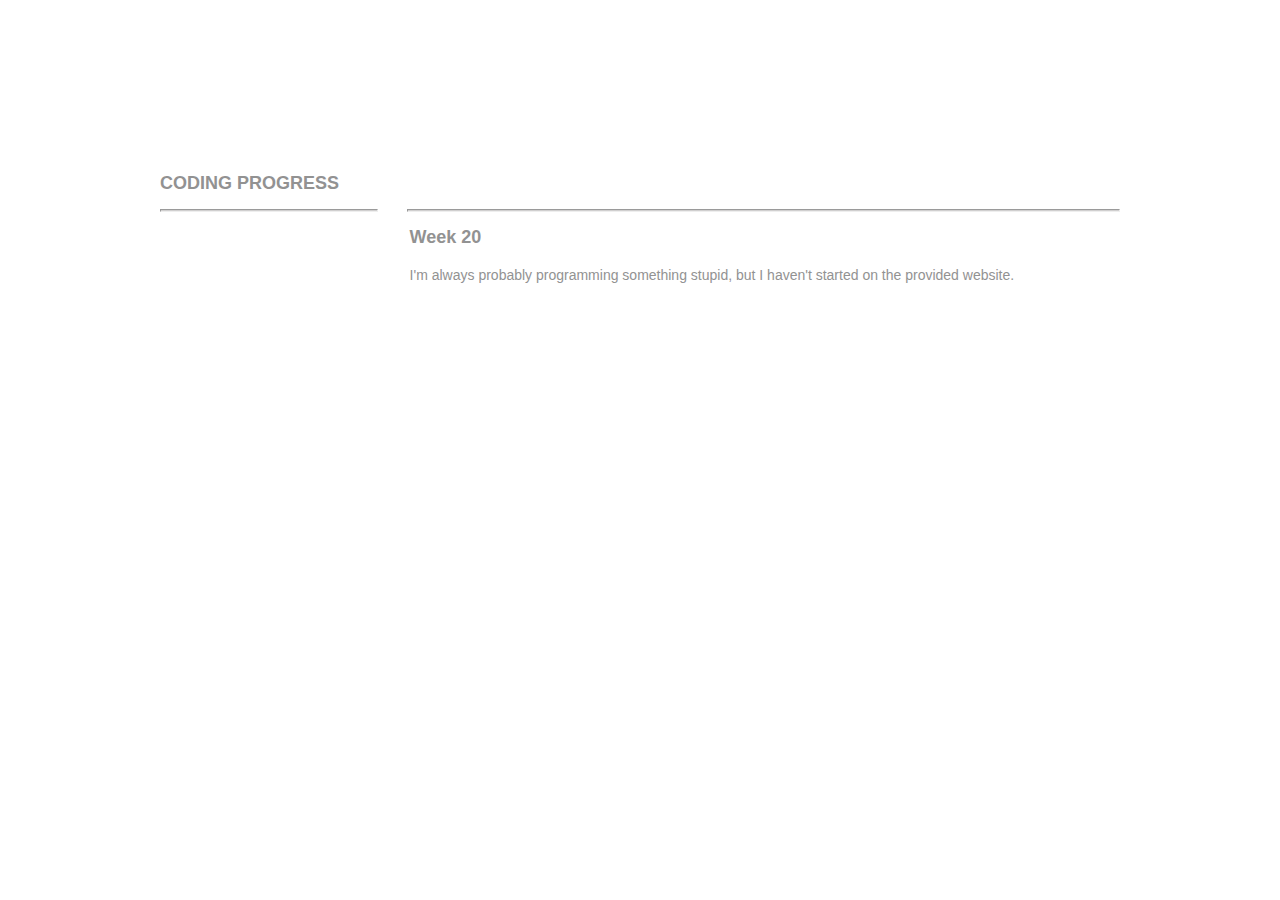
==== coding.html @ 5bc3d4c6 "Add files via upload" ====
<!doctype html>
<html>
<head>
    <meta charset="utf-8">
    <meta name="viewport" content="width=device-width, initial-scale=1">
    <title>Olav Sharma's Portfolio</title>
    <link href="aboutPageStyle.css" rel="stylesheet" type="text/css">

    <!--The following script tag downloads a font from the Adobe Edge Web Fonts server for use within the web page. We recommend that you do not modify it.-->
    <script>var __adobewebfontsappname__ = "dreamweaver"</script>
    <script src="http://use.edgefonts.net/montserrat:n4:default;source-sans-pro:n2:default.js" type="text/javascript"></script>
</head>

<body>
<section class="mainContent" style="padding-top: 150px;">
    <section class="section2"> <h2 class="sectionTitle">Coding Progress</h2>
        <hr class="sectionTitleRule">
        <hr class="sectionTitleRule2">
        
        
        <article class="section2Content">
        <h2 class="sectionContentTitle">Week 20</h2>
        <p class="sectionContent">I'm always probably programming something stupid, but I haven't started on the provided website.</p>
            </article>
        
                <div>
</body>
</html>
---- aboutPageStyle.css ----
@charset "utf-8";
/* Global Styles */

body {
	margin-left: auto;
	margin-right: auto;
	width: 92%;
	max-width: 960px;
	padding-left: 2.275%;
	padding-right: 2.275%;
}
ul {
  list-style-type: none;
  margin: 0;
  padding: 0;
	display: block;
	background-color: #D0D0D0;
	background-size: 200px 1000px;
}
li {
  display: inline-block;
		background-size: 200px 1000px;
}
a {
  display: block, inline;
  padding: 8px;
font-family: 'Montserrat', sans-serif;
color: rgba(146,146,146,1.00);
		background-size: 200px 1000px;
	text-decoration:none
}
.minimalist-table {
	border-collapse: collapse;
	width: 100%;
	border: 1px solid #ddd;
	font-family: Arial, sans-serif;
	font-size: 16px;
}

	.minimalist-table th, .minimalist-table td {
		text-align: left;
		padding: 8px;
	}

	.minimalist-table th {
		background-color: #f2f2f2;
	}

	.minimalist-table tr:nth-child(even) {
		background-color: #f2f2f2;
	}
/* Header */
header {
	text-align: center;
	display: block;
}
header .profileLogo .logoPlaceholder {
	background-color: rgba(208,207,207,1.00);
	width: 187px;
	text-align: center;
}
header .logoPlaceholder span {
	width: 80px;
	height: 22px;
	font-family: 'Montserrat', sans-serif;
	color: rgba(255,255,255,1.00);
	font-size: 30px;
	font-weight: 700;
	line-height: 53px;
}
header .profilePhoto {
	background-color: rgba(237,237,237,1.00);
	width: 259px;
	border-radius: 50%;
	height: 259px;
	clear: both;
}
header .profileHeader h1 {
	font-family: 'Montserrat', sans-serif;
	color: rgba(146,146,146,1.00);
	font-size: 30px;
	font-weight: 700;
	line-height: 24px;
}
header .profileHeader h3 {
	font-family: sans-serif;
	color: rgba(146,146,146,1.00);
	font-size: 16px;
	font-weight: 700;
	line-height: 24px;
}
hr {
	background-color: rgba(208,207,207,1.00);
	height: 1px;
}
header .profileHeader p {
	font-family: sans-serif;
	color: rgba(146,146,146,1.00);
	font-size: 14px;
	font-weight: 400;
	line-height: 1.8;
	overflow-y: auto;
}
header .socialNetworkNavBar {
	text-align: center;
	display: block;
	margin-top: 60px;
	clear: both;
}
header .socialNetworkNavBar .socialNetworkNav {
	border-radius: 50%;
	cursor: pointer;
}
header .socialNetworkNavBar .socialNetworkNav img:hover {
	opacity: 0.5;
}
/* Main Content sections */
.mainContent .section1 {
	display: block;
}
.section1 .sectionTitle, .section2 .sectionTitle {
	font-family: 'Montserrat', sans-serif;
	color: rgba(146,146,146,1.00);
	font-size: 18px;
	font-weight: 700;
	text-transform: uppercase;
}
.section1 .sectionTitleRule, .section2 .sectionTitleRule {
	margin: 0 3% 0 0;
	float: left;
	clear: both;
}
.section1 .sectionTitleRule2, .section2 .sectionTitleRule2 {
	background-color: rgba(208,207,207,1.00);
	height: 1px;
	padding: 0px;
}
.mainContent .section1 .section1Content {
	font-family: ProximaNova;
	font-size: 14px;
	font-weight: 100;
	color: rgba(208,207,207,1.00);
}
.mainContent .section1 .section1Content span {
	color: rgba(146,146,146,1.00);
	font-family: sans-serif;
}
.section2 .sectionContentTitle {
	font-family: sans-serif;
	color: rgba(146,146,146,1.00);
	font-size: 18px;
	font-weight: 700;
}
.section2 .sectionContentSubTitle {
	font-family: sans-serif;
	color: rgba(68,67,67,1.00);
	font-size: 14px;
	font-weight: 400;
}
.section2 .sectionContent {
	font-family: sans-serif;
	color: rgba(146,146,146,1.00);
	font-size: 14px;
	font-weight: 400;
	line-height: 1.8;
}
.mainContent {
	display: block;
}
.mainContent .externalResourcesNav .externalResources {
	background-color: rgba(208,207,207,1.00);
	display: inline-block;
	text-align: center;
	margin-top: 0px;
	padding-top: 3%;
	cursor: pointer;
}
.mainContent .externalResourcesNav .externalResources:hover {
	background-color: rgba(153,153,153,1.00);
}
.externalResourcesNav .externalResources a {
	font-family: 'Montserrat', sans-serif;
	color: rgba(255,255,255,1.00);
	font-size: 14px;
	font-weight: 400;
	line-height: 18px;
	text-decoration: none;
}
.stretch {
	content: '';
	display: inline-block;
	margin-left: 2%;
	margin-right: 2%;
}
/* Footer */
footer .footerDisclaimer {
	font-family: sans-serif;
	font-size: 14px;
	line-height: 18px;
	color: rgba(104,103,103,1.00);
	font-weight: 700;
}
footer .footerDisclaimer span {
	color: rgba(181,178,178,1.00);
	font-weight: 400;
}
footer .footerNote {
	font-family: sans-serif;
	font-size: 14px;
	line-height: 18px;
	color: rgba(104,103,103,1.00);
	font-weight: 700;
}
footer .footerNote span {
	color: rgba(181,178,178,1.00);
	font-weight: 400;
}

/* Media query for Mobile devices*/
@media only screen and (min-width : 285px) and (max-width : 480px) {
/* Header */
header {
	width: 100%;
	float: none;
}
header .profileLogo .logoPlaceholder {
	display: inline-block;
}
header .profilePhoto {
	display: inline-block;
}
header .profileHeader {
	text-align: center;
	margin-top: 10%;
}
header .profileHeader p {
	text-align: justify;
}
header .socialNetworkNavBar {
	text-align: center;
	display: block;
	margin-top: 60px;
	clear: both;
	margin-bottom: 15%;
}
header .socialNetworkNavBar .socialNetworkNav {
	width: 60px;
	height: 60px;
	display: inline-block;
	margin-right: 23px;
}
/* Main content sections */
.mainContent .section1 {
	text-align: center;
	margin-bottom: 10%;
}
.section1 .section1Title, .section2 .section1Title {
	text-align: center;
}
.section1 .sectionTitleRule, .section2 .sectionTitleRule {
	width: 100%;
}
.section1 .sectionTitleRule2, .section2 .sectionTitleRule2 {
	display: none;
}
.mainContent .section1 .section1Content {
	display: inline-block;
	text-align: left;
	font-family: sans-serif;
	text-align: justify;
}
.mainContent .section2 {
	display: block;
	text-align: center;
}
.section2 .section2Content {
	margin-top: 10%;
	text-align: justify;
	margin-bottom: 10%;
}
.mainContent .externalResourcesNav {
	margin-bottom: 10%;
}
.mainContent .externalResourcesNav .externalResources {
	width: 100%;
	height: 35px;
}
/* Footer */
footer {
	display: block;
	text-align: center;
	font-family: sans-serif;
}
}

/* Media Query for Tablets */
@media only screen and (min-width : 481px) and (max-width : 1024px) {
/* Header */
header {
	width: 100%;
	float: none;
}
header .profileLogo .logoPlaceholder {
	display: inline-block;
	font-family: 'Montserrat', sans-serif;
}
header .profilePhoto {
	float: left;
	clear: both;
	margin-right: 3%;
	margin-top: 5%;
}
header .profileHeader {
	text-align: left;
	margin-top: 7%;
}
header .socialNetworkNavBar .socialNetworkNav {
	width: 74px;
	height: 74px;
	display: inline-block;
	margin-right: 23px;
}
/* Main content and sections */
.section1 .section1Title, .section2 .section1Title {
	text-align: center;
}
.section1 .sectionTitleRule, .section2 .sectionTitleRule {
	width: 100%;
}
.section1 .sectionTitleRule2, .section2 .sectionTitleRule2 {
	display: none;
}
.mainContent .section1 .section1Content {
	display: block;
	margin: 0% 0% 0% 20%;
	font-family: sans-serif;
	margin-top: 5%;
	margin-bottom: 5%;
}
.mainContent .section2 {
	clear: both;
}
.section2 .section2Content {
	padding: 0px;
	margin-left: 20%;
	font-family: sans-serif;
	margin-top: 5%;
	margin-bottom: 5%;
}
.mainContent .externalResourcesNav {
	margin-left: 20%;
	margin-top: 40px;
	margin-bottom: 40px;
	text-align: center;
	padding-top: 0px;
	clear: both;
}
.mainContent .externalResourcesNav .externalResources {
	width: 199px;
	height: 48px;
	margin-top: 5%;
}
/* Footer */
footer .footerDisclaimer {
	float: left;
	margin-left: 3%;
	font-family: sans-serif;
}
footer .footerNote {
	float: right;
	margin-right: 3%;
	font-family: sans-serif;
}
}

/* Desktops and laptops  */
@media only screen and (min-width:1025px) {
/* Header */
header .profileLogo .logoPlaceholder {
	float: left;
	margin-bottom: 50px;
}
header .profilePhoto {
	float: left;
	clear: both;
	margin-right: 3%;
}
header .profileHeader {
	text-align: left;
	margin: 0% 0% 0% 0%;
}
header .socialNetworkNavBar .socialNetworkNav {
	width: 74px;
	height: 74px;
	display: inline-block;
	margin-right: 23px;
}
/* Main content sections */
.section1 .sectionTitleRule, .section2 .sectionTitleRule {
	width: 22.5%;
}
.mainContent .section1 .section1Content {
	display: block;
	margin-top: 0%;
	margin-right: 0%;
	margin-left: 26%;
	margin-bottom: 0%;
	font-family: sans-serif;
}
.mainContent .section2 {
	clear: both;
}
.section2 .section2Content {
	padding: 0px;
	margin-left: 26%;
	font-family: sans-serif;
}
.mainContent .externalResourcesNav {
	margin-top: 40px;
	margin-bottom: 40px;
	text-align: center;
	padding-top: 0px;
	clear: both;
}
.mainContent .externalResourcesNav .externalResources {
	width: 199px;
	height: 48px;
}
/* Footer */
footer .footerDisclaimer {
	float: left;
	margin-left: 3%;
	font-family: sans-serif;
}
footer .footerNote {
	float: right;
	margin-right: 3%;
	font-family: sans-serif;
}
}
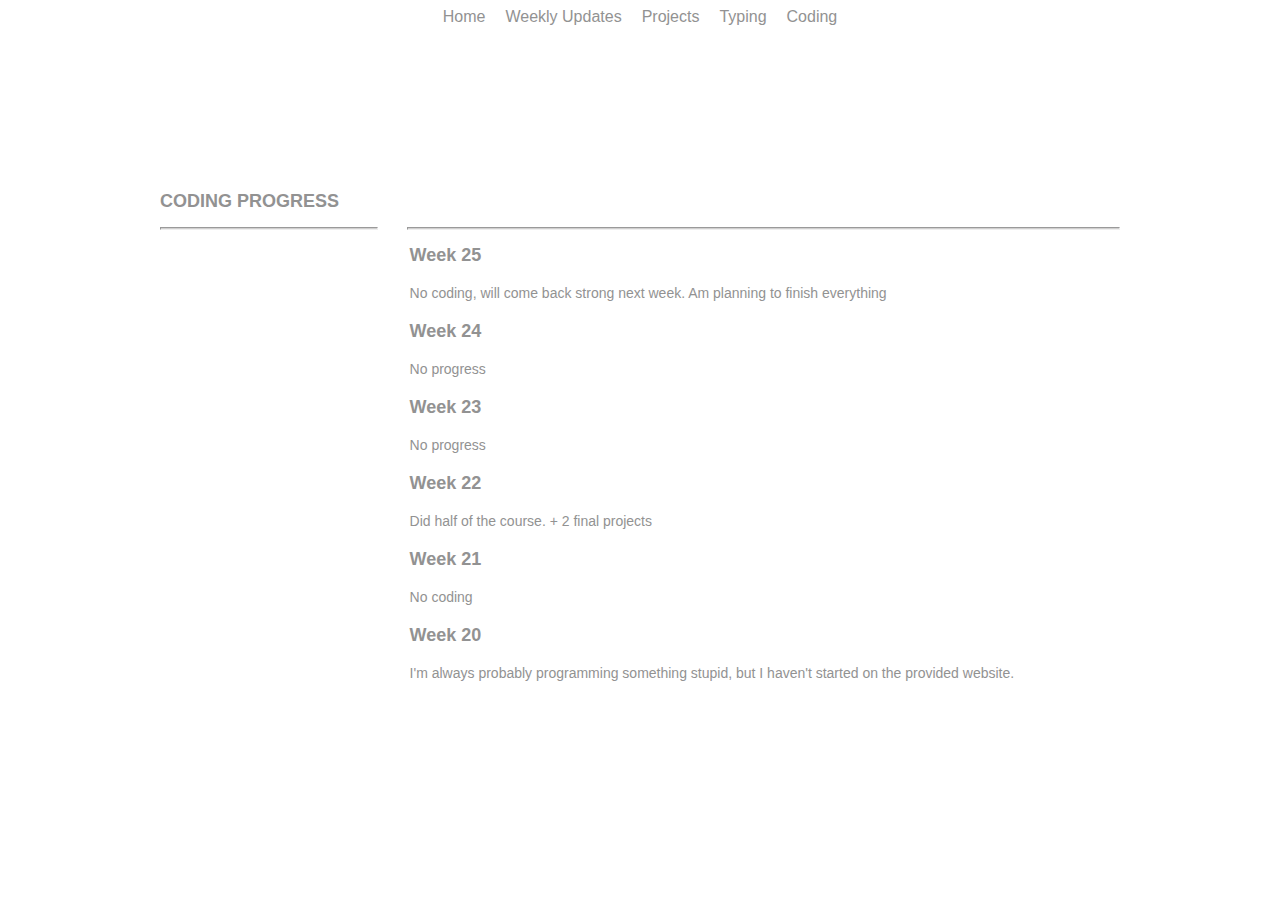
==== commit 80aad0f5: "fixed" ====
--- a/coding.html
+++ b/coding.html
@@ -12,12 +12,37 @@
 </head>
 
 <body>
+<header>
+        <li><a href="index.html">Home</a></li>
+        <li><a href="weekly-updates.html">Weekly Updates</a></li>
+        <li><a href="projects.html">Projects</a></li>
+        <li><a href="typing-progress.html">Typing</a></li>
+        <li><a href="coding.html">Coding</a></li>
+</header>
 <section class="mainContent" style="padding-top: 150px;">
     <section class="section2"> <h2 class="sectionTitle">Coding Progress</h2>
         <hr class="sectionTitleRule">
         <hr class="sectionTitleRule2">
-        
-        
+        <article class="section2Content">
+        <h2 class="sectionContentTitle">Week 25</h2>
+        <p class="sectionContent">No coding, will come back strong next week. Am planning to finish everything</p>
+            </article>
+        <article class="section2Content">
+        <h2 class="sectionContentTitle">Week 24</h2>
+        <p class="sectionContent">No progress</p>
+            </article>
+        <article class="section2Content">
+        <h2 class="sectionContentTitle">Week 23</h2>
+        <p class="sectionContent">No progress</p>
+            </article>
+        <article class="section2Content">
+        <h2 class="sectionContentTitle">Week 22</h2>
+        <p class="sectionContent">Did half of the course. + 2 final projects</p>
+            </article>
+       <article class="section2Content">
+        <h2 class="sectionContentTitle">Week 21</h2>
+        <p class="sectionContent">No coding</p>
+            </article> 
         <article class="section2Content">
         <h2 class="sectionContentTitle">Week 20</h2>
         <p class="sectionContent">I'm always probably programming something stupid, but I haven't started on the provided website.</p>
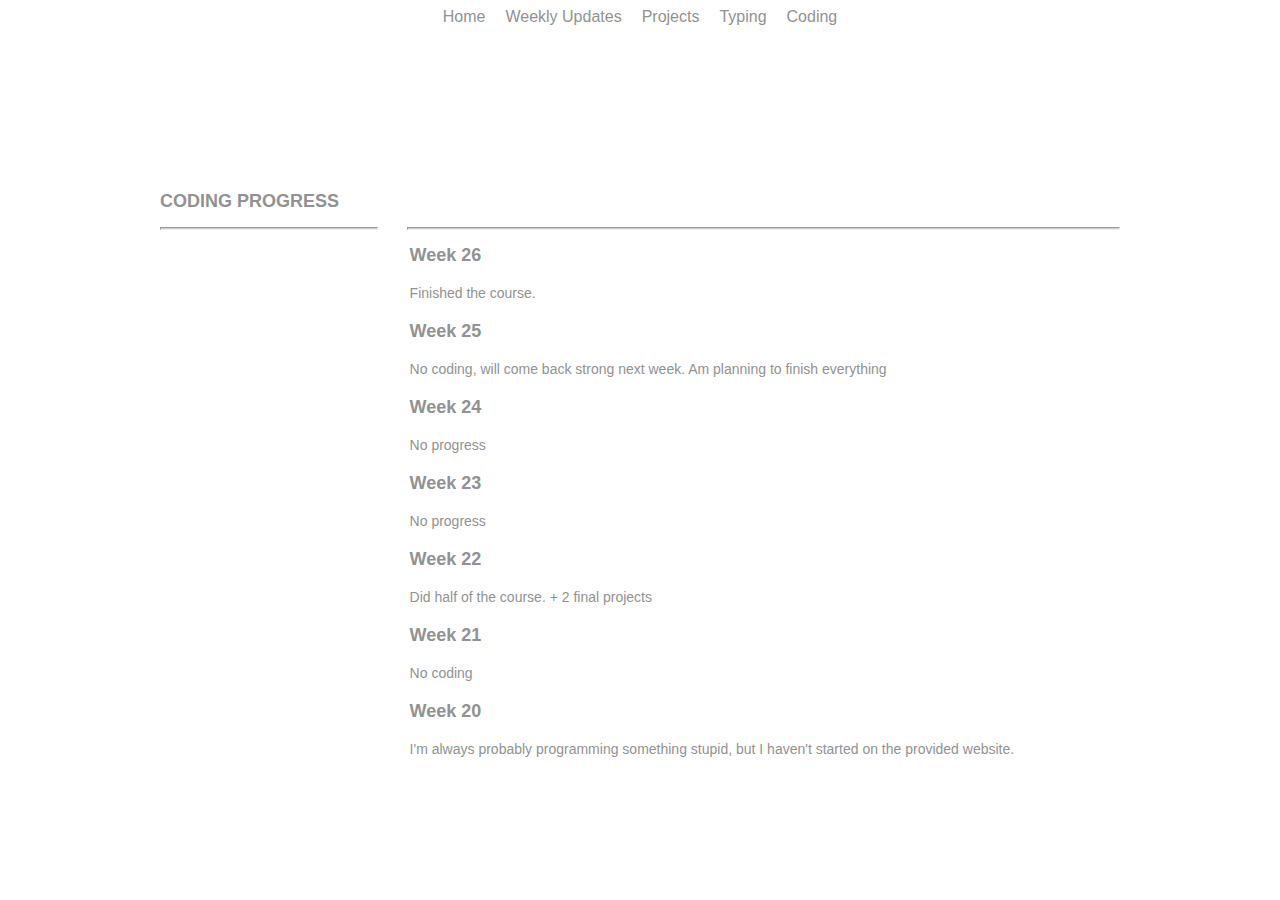
==== commit 40918eec: "Update coding.html" ====
--- a/coding.html
+++ b/coding.html
@@ -23,6 +23,10 @@
     <section class="section2"> <h2 class="sectionTitle">Coding Progress</h2>
         <hr class="sectionTitleRule">
         <hr class="sectionTitleRule2">
+                <article class="section2Content">
+        <h2 class="sectionContentTitle">Week 26</h2>
+        <p class="sectionContent">Finished the course.</p>
+            </article>
         <article class="section2Content">
         <h2 class="sectionContentTitle">Week 25</h2>
         <p class="sectionContent">No coding, will come back strong next week. Am planning to finish everything</p>
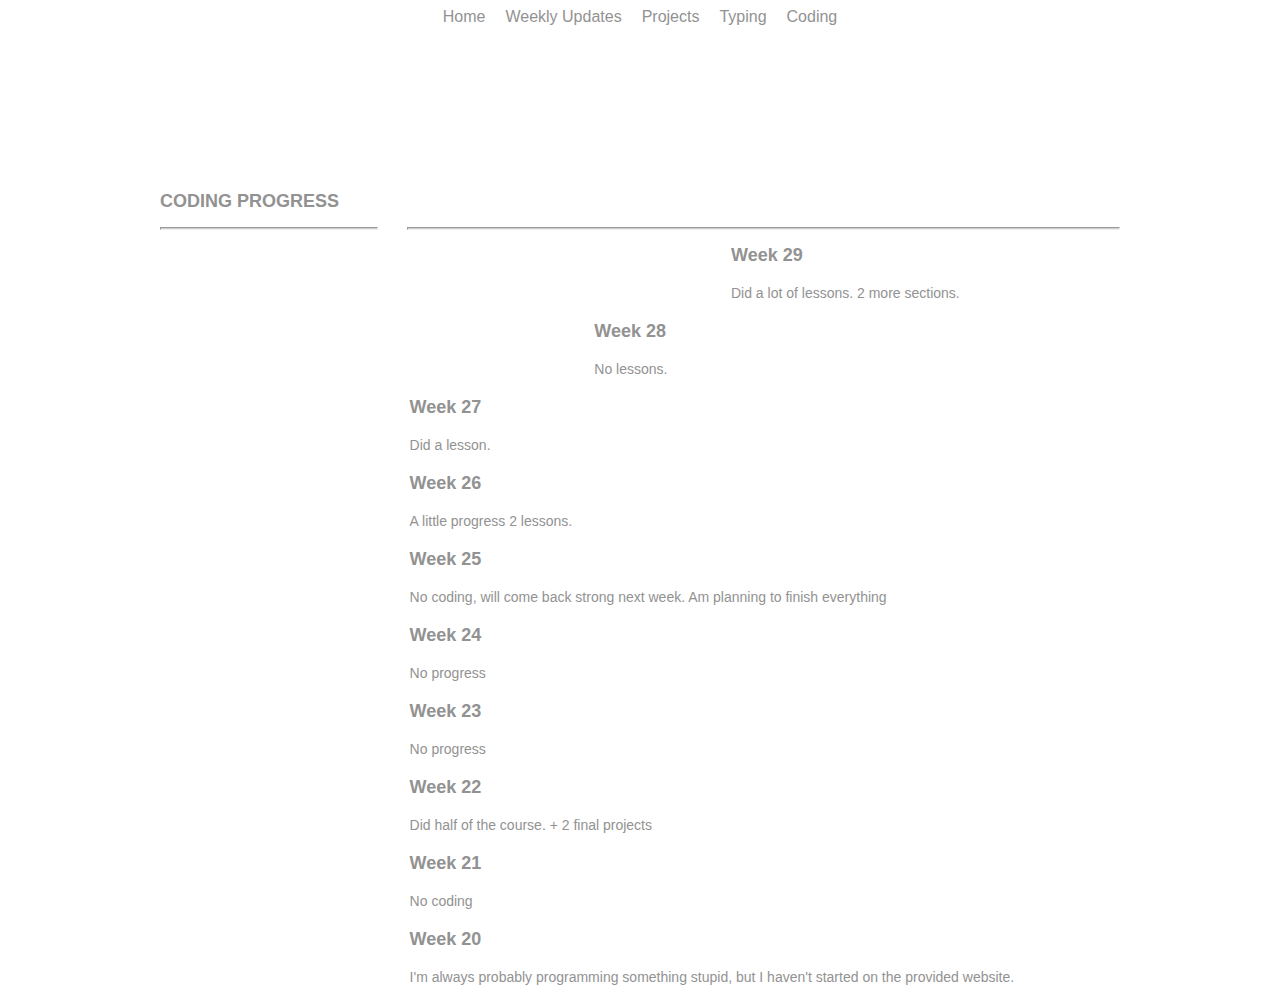
==== commit ef147c80: "Update coding.html" ====
--- a/coding.html
+++ b/coding.html
@@ -23,9 +23,21 @@
     <section class="section2"> <h2 class="sectionTitle">Coding Progress</h2>
         <hr class="sectionTitleRule">
         <hr class="sectionTitleRule2">
+        <article class="section2Content">
+            <article class="section2Content">
+                <article class="section2Content">
+        <h2 class="sectionContentTitle">Week 29</h2>
+        <p class="sectionContent">Did a lot of lessons. 2 more sections.</p>
+            </article>
+        <h2 class="sectionContentTitle">Week 28</h2>
+        <p class="sectionContent">No lessons.</p>
+            </article>
+        <h2 class="sectionContentTitle">Week 27</h2>
+        <p class="sectionContent">Did a lesson.</p>
+            </article>
                 <article class="section2Content">
         <h2 class="sectionContentTitle">Week 26</h2>
-        <p class="sectionContent">Finished the course.</p>
+        <p class="sectionContent">A little progress 2 lessons.</p>
             </article>
         <article class="section2Content">
         <h2 class="sectionContentTitle">Week 25</h2>
